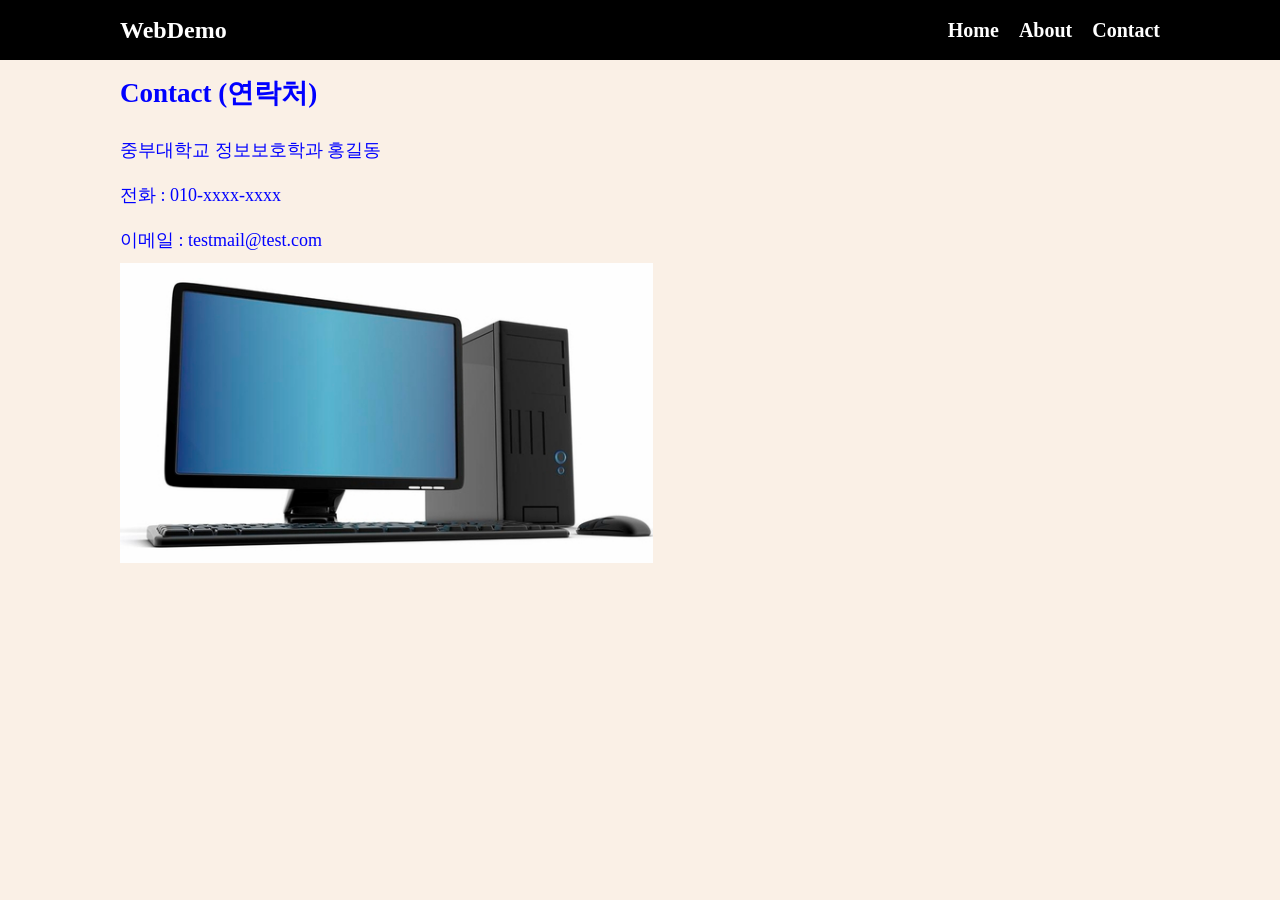
==== about.html @ 2a410e6f "v1.0" ====
<!doctype html>
<html lang="en">
  <head>
    <meta charset="UTF-8" />
    <meta name="viewport" content="width=device-width, initial-scale=1.0" />
    <title>웹프로그래밍 데모</title>
    <link rel="stylesheet" href="style.css" />
  </head>
  <body>
    <!-- 여기는 메뉴입니다 -->
    <nav class="navbar">
      <div class="container">
        <div class="logo">WebDemo</div>
        <ul class="nav">
          <li>
            <a href="/">Home</a>
          </li>
          <li>
            <a href="/about.html">About</a>
          </li>
          <li>
            <a href="/contact.html">Contact</a>
          </li>
        </ul>
      </div>
    </nav>
    <!-- 메인 섹션 -->
    <section class="main">
      <div class="container">
        <h1>Contact (연락처)</h1>
        <p>중부대학교 정보보호학과 홍길동</p>
        <p>전화 : 010-xxxx-xxxx</p>
        <p>이메일 : testmail@test.com</p>
        <img src="img/user.png" alt="user" height="300px" />
      </div>
    </section>
    <script src="main.js"></script>
  </body>
</html>
---- style.css ----
* {
  box-sizing: border-box;
  padding: 0;
  margin: 0;
}
body {
  color: #333;
  background-color: linen;
  font-size: 18px;
  line-height: 1.5;
}
ul {
  list-style-type: none;
}
.container {
  max-width: 1100px;
  margin: 0 auto;
  padding: 0px 30px;
}
.main {
  color: blue;
  line-height: 2.5;
}
.navbar {
  background-color: black;
  color: white;
  height: 60px;
}
.navbar .container {
  display: flex;
  flex-direction: row;
  justify-content: space-between;
  align-items: center;
  height: 100%;
}

.navbar ul {
  display: flex;
  flex-direction: row;
}
.navbar ul li {
  margin-left: 20px;
}

.navbar a {
  color: white;
  text-decoration: none;
  font-size: 20px;
  font-weight: bold;
}
.navbar a:hover {
  border-bottom: 2px #ffff solid;
  color: #ddd;
}

.navbar .logo {
  font-size: x-large;
  font-weight: bolder;
}

button {
  padding: 5px 10px;
  margin: 5px;
  font-size: large;
  font-weight: bold;
  background-color: lightgray;
  border-width: 1;
  border-radius: 5px;
}

button:hover {
  color: red;
  background-color: yellow;
}
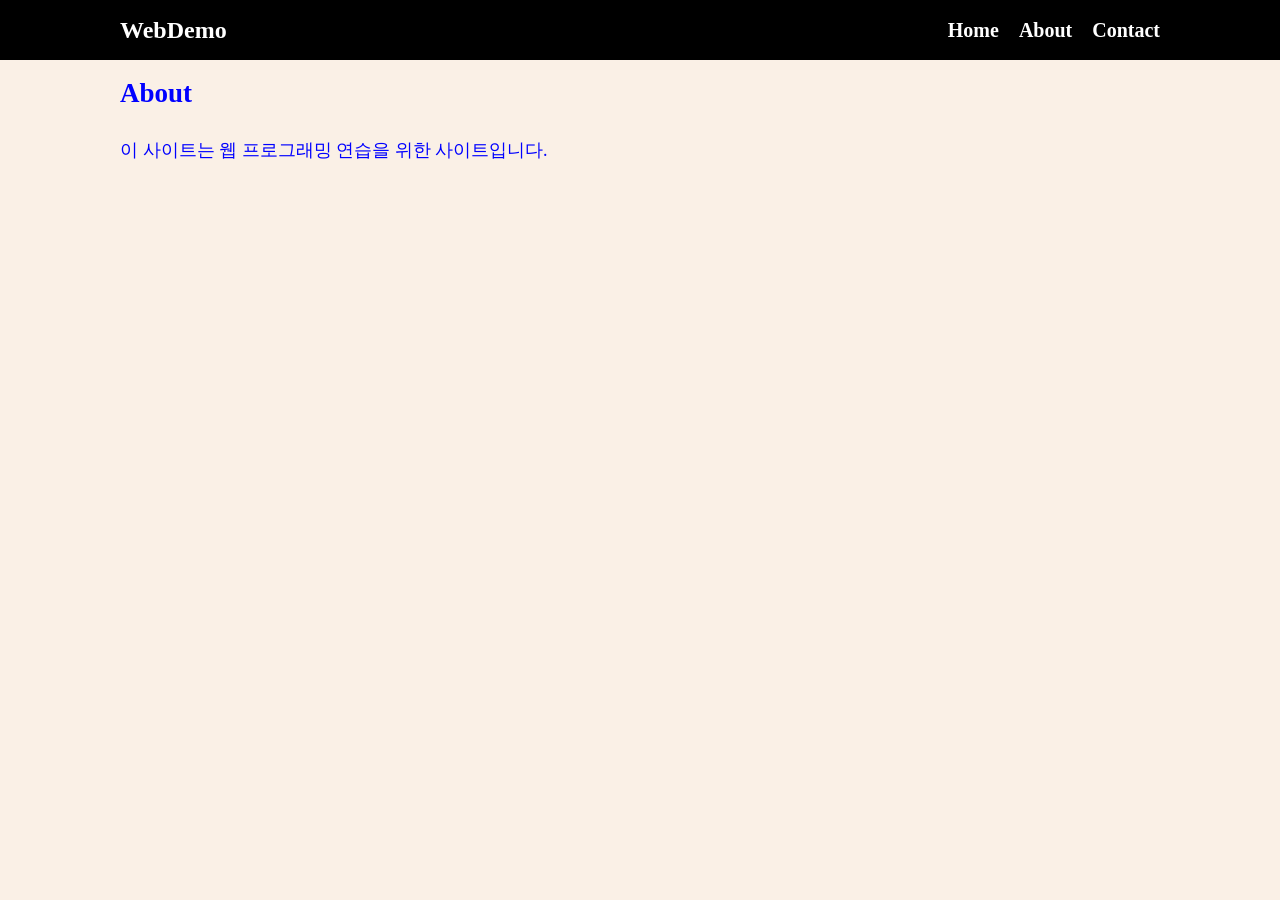
==== commit af2e4b73: "v1.1" ====
--- a/about.html
+++ b/about.html
@@ -27,11 +27,8 @@
     <!-- 메인 섹션 -->
     <section class="main">
       <div class="container">
-        <h1>Contact (연락처)</h1>
-        <p>중부대학교 정보보호학과 홍길동</p>
-        <p>전화 : 010-xxxx-xxxx</p>
-        <p>이메일 : testmail@test.com</p>
-        <img src="img/user.png" alt="user" height="300px" />
+        <h1>About</h1>
+        <p>이 사이트는 웹 프로그래밍 연습을 위한 사이트입니다.</p>
       </div>
     </section>
     <script src="main.js"></script>
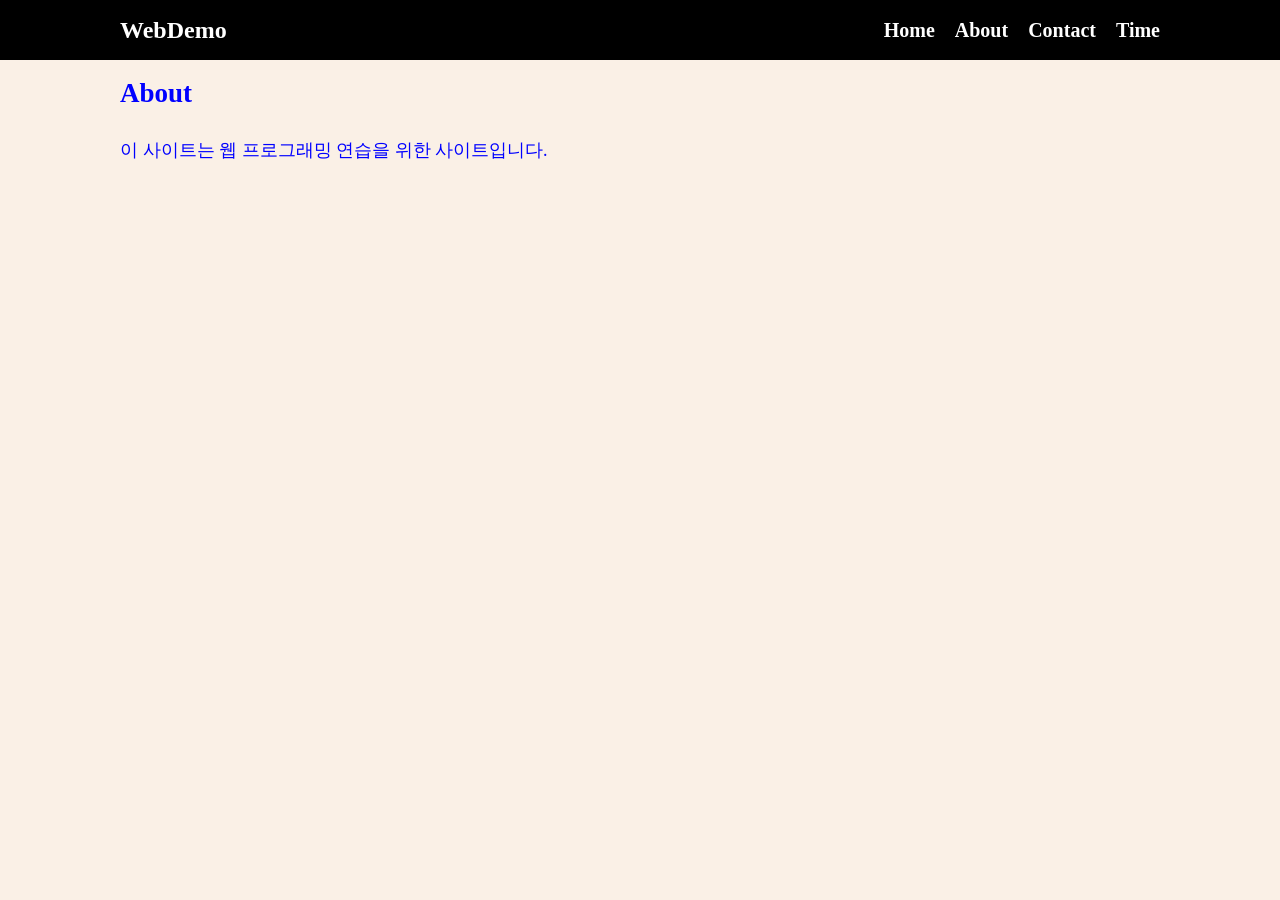
==== commit 1cb20806: "v1" ====
--- a/about.html
+++ b/about.html
@@ -21,6 +21,9 @@
           <li>
             <a href="/contact.html">Contact</a>
           </li>
+          <li>
+            <a href="/time.html">Time</a>
+          </li>
         </ul>
       </div>
     </nav>
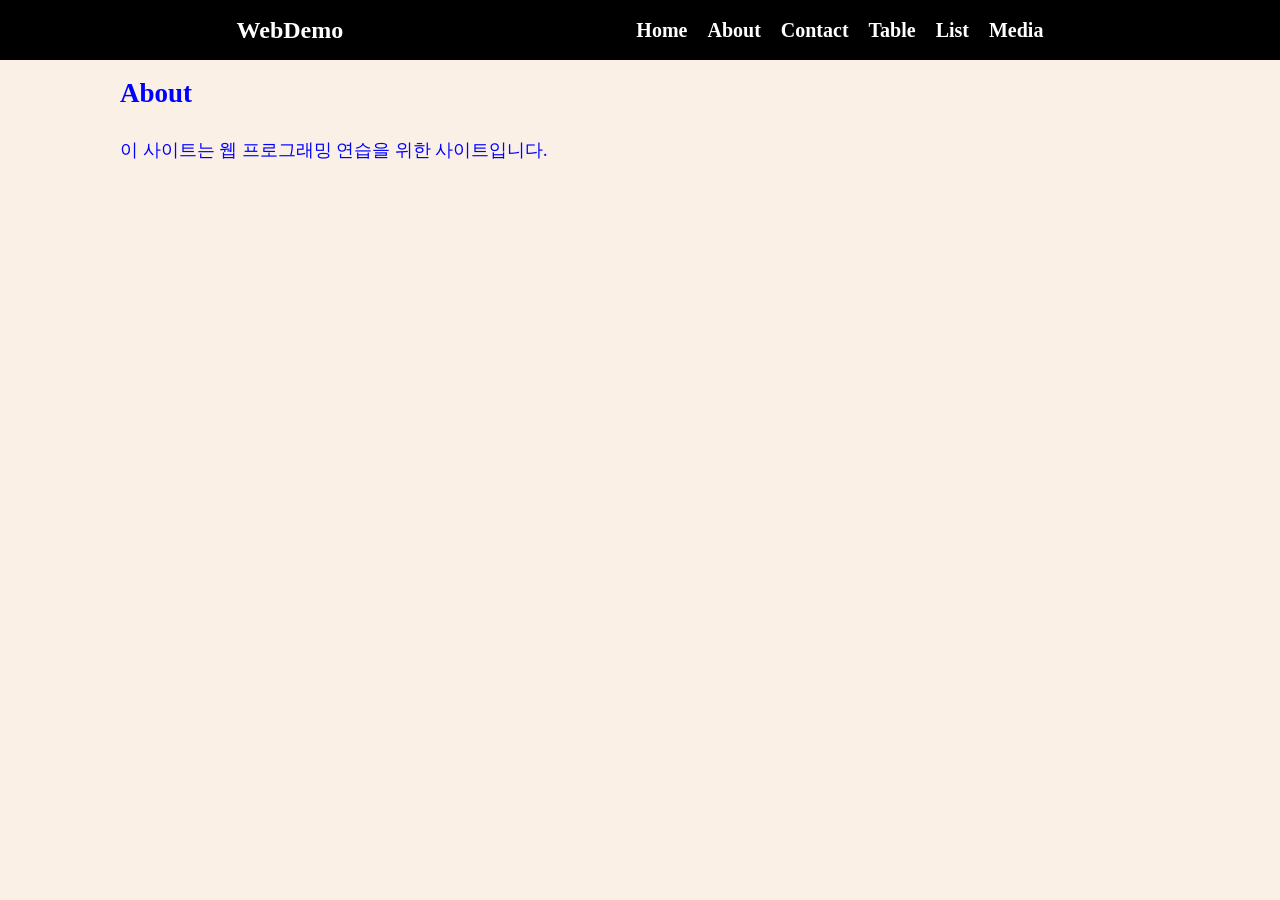
==== commit 984a576d: "v1.3" ====
--- a/about.html
+++ b/about.html
@@ -22,7 +22,13 @@
             <a href="/contact.html">Contact</a>
           </li>
           <li>
-            <a href="/time.html">Time</a>
+            <a href="/table.html">Table</a>
+          </li>
+          <li>
+            <a href="/list.html">List</a>
+          </li>
+          <li>
+            <a href="/media.html">Media</a>
           </li>
         </ul>
       </div>
--- a/style.css
+++ b/style.css
@@ -1,7 +1,7 @@
 * {
   box-sizing: border-box;
-  padding: 0;
-  margin: 0;
+  padding: auto;
+  margin: auto;
 }
 body {
   color: #333;
@@ -72,3 +72,11 @@
   color: red;
   background-color: yellow;
 }
+.mainlist {
+  color: black;
+  line-height: 1.5;
+}
+.mainmedia {
+  color: black;
+  line-height: 2.5;
+}
